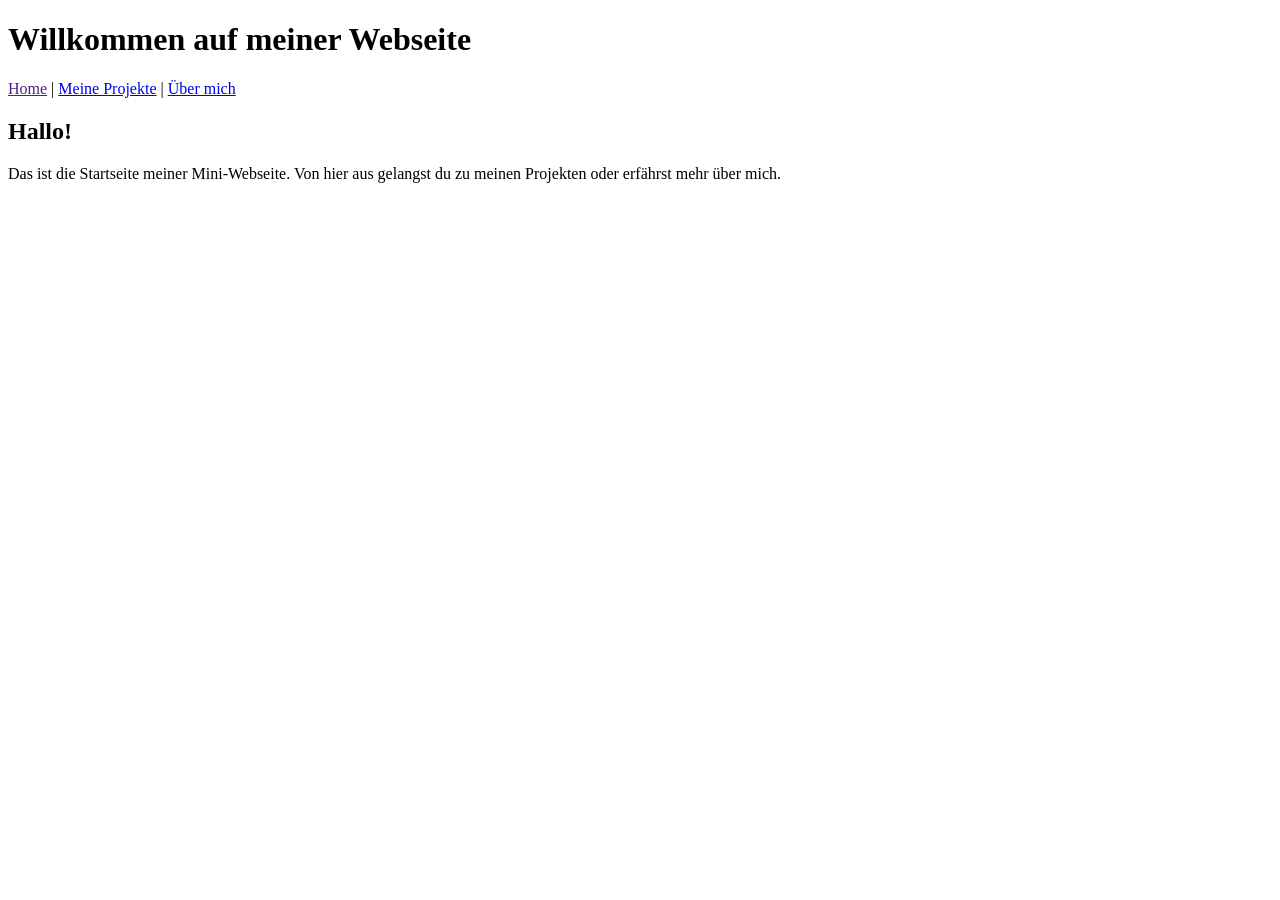
==== index.html @ 73009aa0 "Update index.html" ====
<!DOCTYPE html>
<html lang="de">
<head>
    <meta charset="UTF-8">
    <meta name="viewport" content="width=device-width, initial-scale=1.0">
    <title>Fabians Portfolio</title>
</head>
<body>

    <header>
        <h1>Willkommen auf meiner Webseite</h1>
        <nav>
            <a href="">Home</a> | 
            <a href="projekte.html">Meine Projekte</a> | 
            <a href="ueber-mich.html">Über mich</a>
        </nav>
    </header>

    <main>
        <h2>Hallo!</h2>
        <p>Das ist die Startseite meiner Mini-Webseite. Von hier aus gelangst du zu meinen Projekten oder erfährst mehr über mich.</p>
    </main>

</body>
</html>
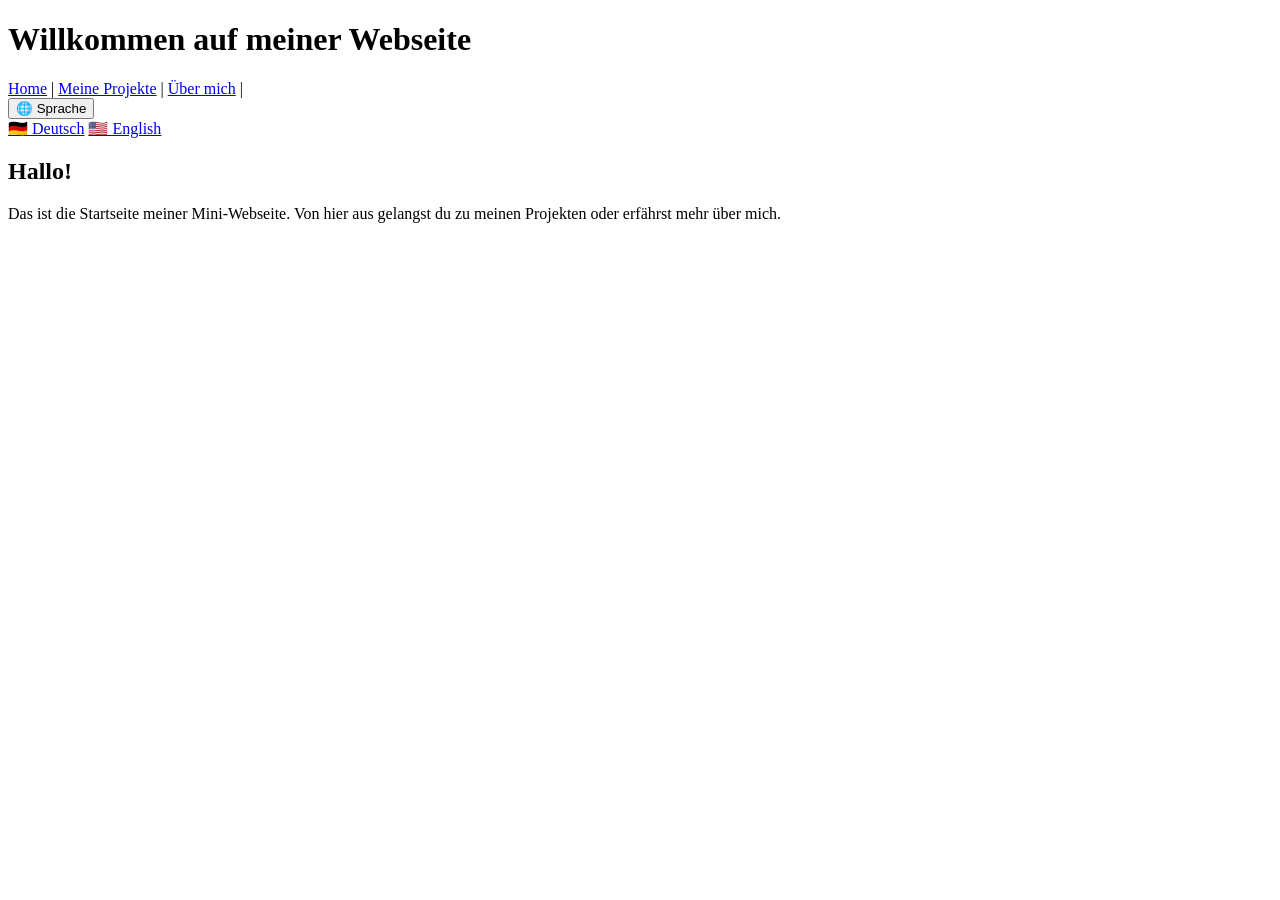
==== commit 3b4fd0dc: "Update index.html" ====
--- a/index.html
+++ b/index.html
@@ -10,9 +10,16 @@
     <header>
         <h1>Willkommen auf meiner Webseite</h1>
         <nav>
-            <a href="">Home</a> | 
+            <a href="index.html">Home</a> | 
             <a href="projekte.html">Meine Projekte</a> | 
-            <a href="ueber-mich.html">Über mich</a>
+            <a href="ueber-mich.html">Über mich</a> |
+            <div class="lang-menu">
+                <button class="lang-btn">🌐 Sprache</button>
+                <div class="lang-dropdown">
+                    <a href="index.html">🇩🇪 Deutsch</a>
+                    <a href="en/index.html">🇺🇸 English</a>
+                </div>
+            </div>
         </nav>
     </header>
 
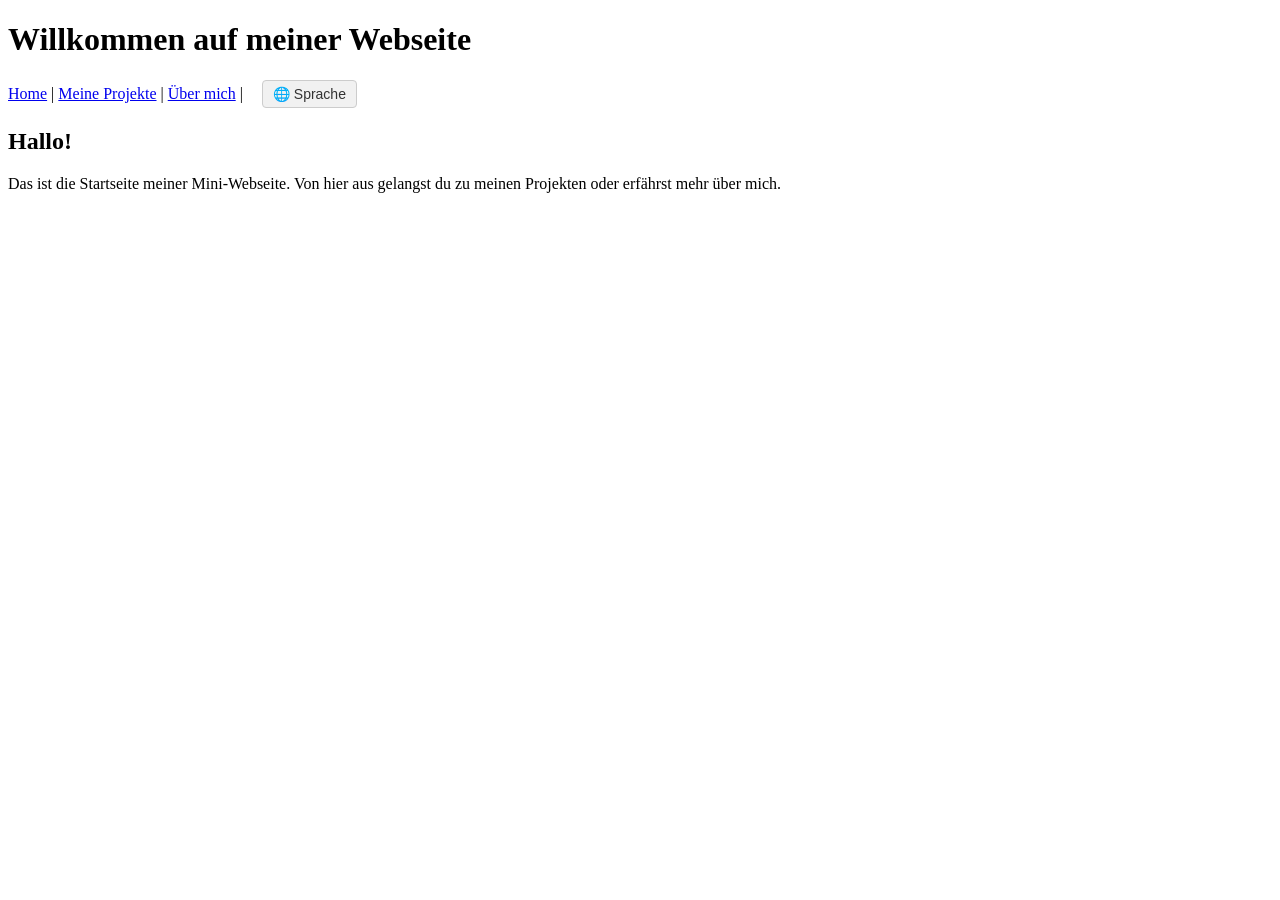
==== commit 064a9fb3: "Update index.html" ====
--- a/index.html
+++ b/index.html
@@ -4,6 +4,7 @@
     <meta charset="UTF-8">
     <meta name="viewport" content="width=device-width, initial-scale=1.0">
     <title>Fabians Portfolio</title>
+    <link rel="stylesheet" href="style.css">
 </head>
 <body>
 
@@ -16,7 +17,7 @@
             <div class="lang-menu">
                 <button class="lang-btn">🌐 Sprache</button>
                 <div class="lang-dropdown">
-                    <a href="index.html">🇩🇪 Deutsch</a>
+                    <a href="de/index.html">🇩🇪 Deutsch</a>
                     <a href="en/index.html">🇺🇸 English</a>
                 </div>
             </div>
--- a/style.css
+++ b/style.css
@@ -0,0 +1,47 @@
+/* Container für das Sprachmenü */
+.lang-menu {
+    position: relative;
+    display: inline-block;
+    margin-left: 15px;
+}
+
+/* Der Button selbst */
+.lang-btn {
+    background-color: #f1f1f1;
+    color: #333;
+    padding: 5px 10px;
+    font-size: 14px;
+    border: 1px solid #ccc;
+    cursor: pointer;
+    border-radius: 4px;
+}
+
+/* Das versteckte Dropdown-Fenster */
+.lang-dropdown {
+    display: none;
+    position: absolute;
+    background-color: #ffffff;
+    min-width: 120px;
+    box-shadow: 0px 8px 16px 0px rgba(0,0,0,0,2);
+    z-index: 1;
+    border: 1px solid #ccc;
+    border-radius: 4px;
+}
+
+/* Links innerhalb des Dropdowns */
+.lang-dropdown a {
+    color: black;
+    padding: 8px 12px;
+    text-decoration: none;
+    display: block;
+}
+
+/* Farbe ändern, wenn man über die Sprachen hovert */
+.lang-dropdown a:hover {
+    background-color: #f1f1f1;
+}
+
+/* Zeigt das Dropdown an, wenn man mit der Maus über den Button fährt */
+.lang-menu:hover .lang-dropdown {
+    display: block;
+}
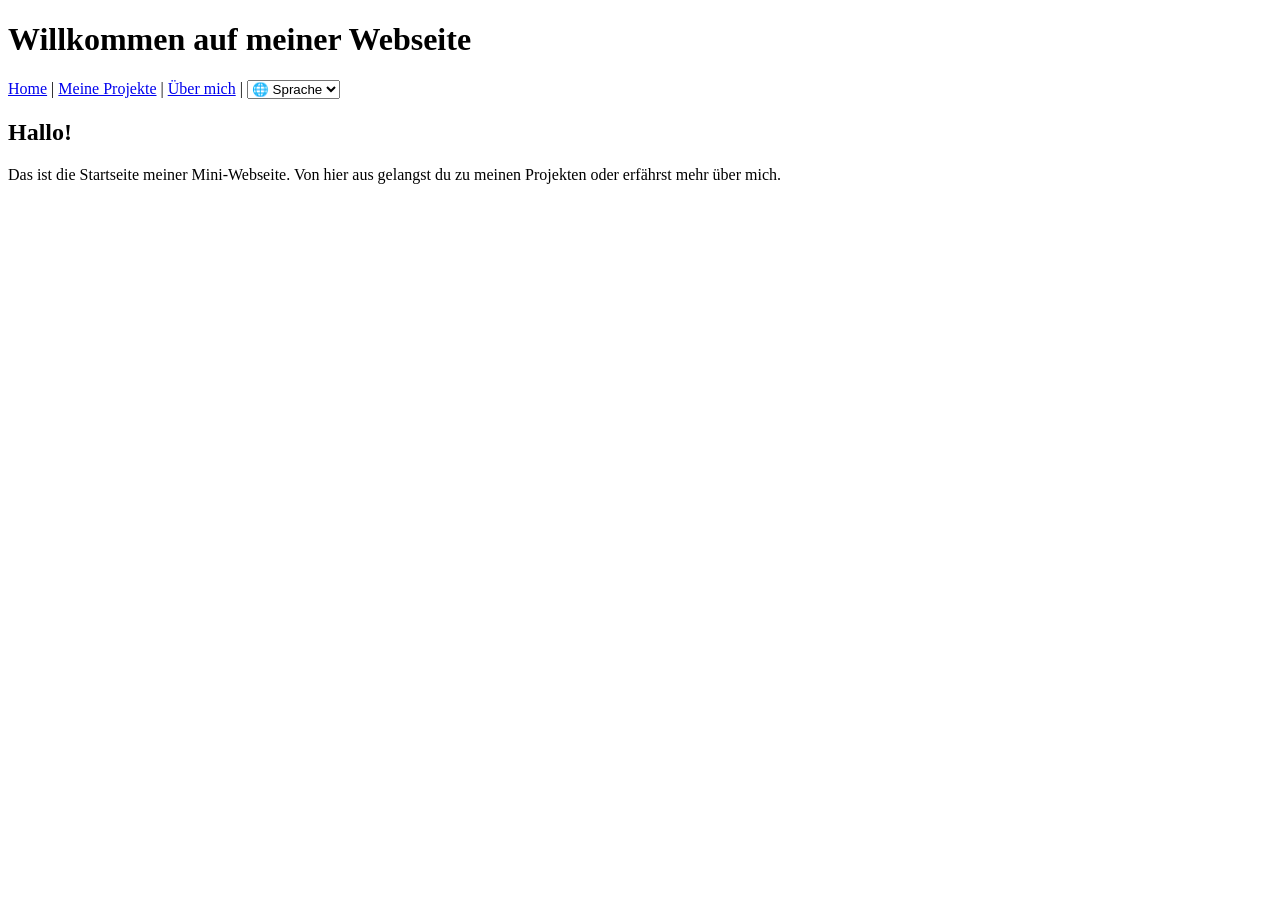
==== commit 65407150: "Update index.html" ====
--- a/index.html
+++ b/index.html
@@ -14,13 +14,13 @@
             <a href="index.html">Home</a> | 
             <a href="projekte.html">Meine Projekte</a> | 
             <a href="ueber-mich.html">Über mich</a> |
-            <div class="lang-menu">
-                <button class="lang-btn">🌐 Sprache</button>
-                <div class="lang-dropdown">
-                    <a href="de/index.html">🇩🇪 Deutsch</a>
-                    <a href="en/index.html">🇺🇸 English</a>
-                </div>
-            </div>
+        
+            <!-- Echtes Dropdown ohne Links -->
+            <select id="language-select" onchange="if(this.value) location = this.value;">
+                <option value="" disabled selected>🌐 Sprache</option>
+                <option value="index.html">🇩🇪 Deutsch</option>
+                <option value="en/index.html">🇺🇸 English</option>
+            </select>
         </nav>
     </header>
 
--- a/style.css
+++ b/style.css
@@ -1,47 +1,67 @@
-/* Container für das Sprachmenü */
-.lang-menu {
+/* --- Basis-Styling für den Container (relativ für Positionierung) --- */
+.lang-menu-details {
     position: relative;
     display: inline-block;
-    margin-left: 15px;
 }
 
-/* Der Button selbst */
-.lang-btn {
-    background-color: #f1f1f1;
+/* --- Der Klick-Button (summary) --- */
+.lang-btn-summary {
+    background-color: #f9f9f9;
     color: #333;
-    padding: 5px 10px;
+    padding: 8px 12px;
     font-size: 14px;
     border: 1px solid #ccc;
     cursor: pointer;
     border-radius: 4px;
+    display: flex;
+    align-items: center;
+    gap: 5px;
+    list-style: none; /* Entfernt den Standard-Pfeil in den meisten Browsern */
 }
 
-/* Das versteckte Dropdown-Fenster */
-.lang-dropdown {
+/* Entfernt den Standard-Pfeil in Safari/Webkit */
+.lang-btn-summary::-webkit-details-marker {
     display: none;
+}
+
+/* --- Das Dropdown-Menü (Inhalt) --- */
+.lang-dropdown-content {
     position: absolute;
+    top: 100%; /* Positioniert es direkt unter dem Button */
+    left: 0;
     background-color: #ffffff;
-    min-width: 120px;
-    box-shadow: 0px 8px 16px 0px rgba(0,0,0,0,2);
-    z-index: 1;
+    min-width: 140px;
+    box-shadow: 0px 8px 16px 0px rgba(0,0,0,0.15); /* Etwas weicherer Schatten */
+    z-index: 10; /* Höherer Index, um über anderem Inhalt zu liegen */
     border: 1px solid #ccc;
     border-radius: 4px;
+    margin-top: 5px;
+    opacity: 0; /* Startet unsichtbar */
+    visibility: hidden; /* Startet unsichtbar */
+    transition: opacity 0.2s ease, visibility 0.2s ease; /* Fügt eine kleine Animation hinzu */
 }
 
-/* Links innerhalb des Dropdowns */
-.lang-dropdown a {
-    color: black;
-    padding: 8px 12px;
+/* --- Zeigt den Inhalt, wenn 'details' geöffnet ist --- */
+.lang-menu-details[open] .lang-dropdown-content {
+    opacity: 1;
+    visibility: visible;
+}
+
+/* --- Links im Dropdown --- */
+.lang-dropdown-content a {
+    color: #333;
+    padding: 10px 15px;
     text-decoration: none;
     display: block;
+    border-bottom: 1px solid #eee;
+    font-family: sans-serif;
+    font-size: 14px;
 }
 
-/* Farbe ändern, wenn man über die Sprachen hovert */
-.lang-dropdown a:hover {
+.lang-dropdown-content a:last-child {
+    border-bottom: none;
+}
+
+.lang-dropdown-content a:hover {
     background-color: #f1f1f1;
 }
-
-/* Zeigt das Dropdown an, wenn man mit der Maus über den Button fährt */
-.lang-menu:hover .lang-dropdown {
-    display: block;
-}
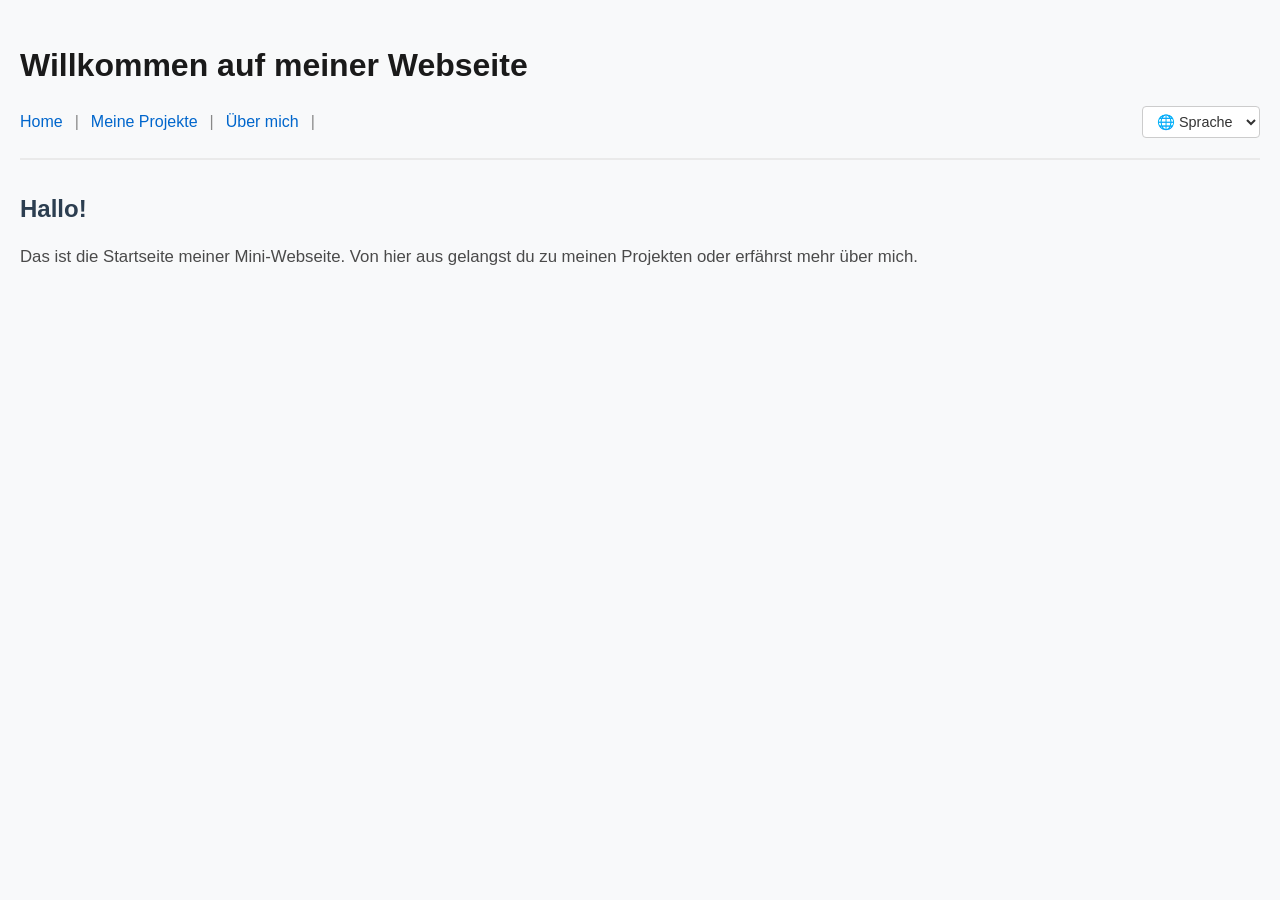
==== commit d5f78e68: "Update index.html" ====
--- a/index.html
+++ b/index.html
@@ -18,7 +18,7 @@
             <!-- Echtes Dropdown ohne Links -->
             <select id="language-select" onchange="if(this.value) location = this.value;">
                 <option value="" disabled selected>🌐 Sprache</option>
-                <option value="index.html">🇩🇪 Deutsch</option>
+                <option value="de/index.html">🇩🇪 Deutsch</option>
                 <option value="en/index.html">🇺🇸 English</option>
             </select>
         </nav>
--- a/style.css
+++ b/style.css
@@ -1,67 +1,154 @@
-/* --- Basis-Styling für den Container (relativ für Positionierung) --- */
-.lang-menu-details {
-    position: relative;
-    display: inline-block;
+/* ==========================================================================
+   1. GRUNDLEGENDE EINSTELLUNGEN
+   ========================================================================== */
+* {
+    box-sizing: border-box;
+    margin: 0;
+    padding: 0;
 }
 
-/* --- Der Klick-Button (summary) --- */
-.lang-btn-summary {
-    background-color: #f9f9f9;
-    color: #333;
-    padding: 8px 12px;
-    font-size: 14px;
-    border: 1px solid #ccc;
-    cursor: pointer;
-    border-radius: 4px;
+body {
+    font-family: -apple-system, BlinkMacSystemFont, "Segoe UI", Roboto, Helvetica, Arial, sans-serif;
+    line-height: 1.6;
+    color: #333333;
+    background-color: #f8f9fa;
+    padding: 40px 20px;
+}
+
+/* Container, um den Inhalt auf großen Bildschirmen zu zentrieren */
+.container {
+    max-width: 800px;
+    margin: 0 auto;
+    background: #ffffff;
+    padding: 30px;
+    border-radius: 8px;
+    box-shadow: 0 4px 6px rgba(0, 0, 0, 0.05);
+}
+
+/* ==========================================================================
+   2. HEADER & NAVIGATION
+   ========================================================================== */
+header {
+    border-bottom: 2px solid #eaeaea;
+    padding-bottom: 20px;
+    margin-bottom: 30px;
+}
+
+h1 {
+    font-size: 2rem;
+    color: #1a1a1a;
+    margin-bottom: 15px;
+}
+
+nav {
     display: flex;
     align-items: center;
-    gap: 5px;
-    list-style: none; /* Entfernt den Standard-Pfeil in den meisten Browsern */
+    flex-wrap: wrap;
+    gap: 12px;
+    font-size: 1rem;
+    color: #888888; /* Farbe für die Trennstriche */
 }
 
-/* Entfernt den Standard-Pfeil in Safari/Webkit */
-.lang-btn-summary::-webkit-details-marker {
-    display: none;
+nav a {
+    text-decoration: none;
+    color: #0066cc;
+    font-weight: 500;
+    transition: color 0.2s ease;
 }
 
-/* --- Das Dropdown-Menü (Inhalt) --- */
-.lang-dropdown-content {
-    position: absolute;
-    top: 100%; /* Positioniert es direkt unter dem Button */
-    left: 0;
-    background-color: #ffffff;
-    min-width: 140px;
-    box-shadow: 0px 8px 16px 0px rgba(0,0,0,0.15); /* Etwas weicherer Schatten */
-    z-index: 10; /* Höherer Index, um über anderem Inhalt zu liegen */
-    border: 1px solid #ccc;
-    border-radius: 4px;
-    margin-top: 5px;
-    opacity: 0; /* Startet unsichtbar */
-    visibility: hidden; /* Startet unsichtbar */
-    transition: opacity 0.2s ease, visibility 0.2s ease; /* Fügt eine kleine Animation hinzu */
+nav a:hover {
+    color: #004499;
+    text-decoration: underline;
 }
 
-/* --- Zeigt den Inhalt, wenn 'details' geöffnet ist --- */
-.lang-menu-details[open] .lang-dropdown-content {
-    opacity: 1;
-    visibility: visible;
+/* ==========================================================================
+   3. ECHTES NATIVES DROPDOWN (SPRACHAUSWAHL)
+   ========================================================================== */
+#language-select {
+    padding: 6px 10px;
+    font-size: 0.9rem;
+    font-family: inherit;
+    border: 1px solid #cccccc;
+    border-radius: 4px;
+    background-color: #ffffff;
+    color: #333333;
+    cursor: pointer;
+    margin-left: auto; /* Schiebt das Dropdown ganz nach rechts */
+    transition: border-color 0.2s ease, box-shadow 0.2s ease;
 }
 
-/* --- Links im Dropdown --- */
-.lang-dropdown-content a {
-    color: #333;
-    padding: 10px 15px;
-    text-decoration: none;
-    display: block;
-    border-bottom: 1px solid #eee;
-    font-family: sans-serif;
-    font-size: 14px;
+#language-select:focus {
+    outline: none;
+    border-color: #0066cc;
+    box-shadow: 0 0 0 3px rgba(0, 102, 204, 0.15);
 }
 
-.lang-dropdown-content a:last-child {
-    border-bottom: none;
+/* Stylt die Optionen im aufgeklappten Zustand (Browser-Standard) */
+#language-select option {
+    color: #333333;
+    background-color: #ffffff;
 }
 
-.lang-dropdown-content a:hover {
-    background-color: #f1f1f1;
+#language-select option:disabled {
+    color: #999999;
 }
+
+/* ==========================================================================
+   4. HAUPTINHALT (MAIN) & PROJEKTLINKS
+   ========================================================================== */
+main {
+    margin-bottom: 20px;
+}
+
+h2 {
+    font-size: 1.5rem;
+    color: #2c3e50;
+    margin-bottom: 15px;
+}
+
+p {
+    margin-bottom: 15px;
+    font-size: 1.05rem;
+    color: #4a4a4a;
+}
+
+/* Styling für Links im Haupttext (z.B. Projektlinks) */
+main a {
+    color: #0066cc;
+    text-decoration: none;
+    font-weight: 500;
+}
+
+main a:hover {
+    text-decoration: underline;
+}
+
+/* ==========================================================================
+   5. RESPONSIVE DESIGN (FÜR MOBILGERÄTE)
+   ========================================================================== */
+@media (max-width: 600px) {
+    body {
+        padding: 15px 10px;
+    }
+    
+    .container {
+        padding: 20px;
+    }
+    
+    nav {
+        flex-direction: column;
+        align-items: flex-start;
+        gap: 8px;
+    }
+    
+    /* Trennstriche auf Mobilgeräten ausblenden */
+    nav span.divider {
+        display: none;
+    }
+    
+    #language-select {
+        margin-left: 0;
+        margin-top: 10px;
+        width: 100%; /* Volle Breite auf dem Handy */
+    }
+}
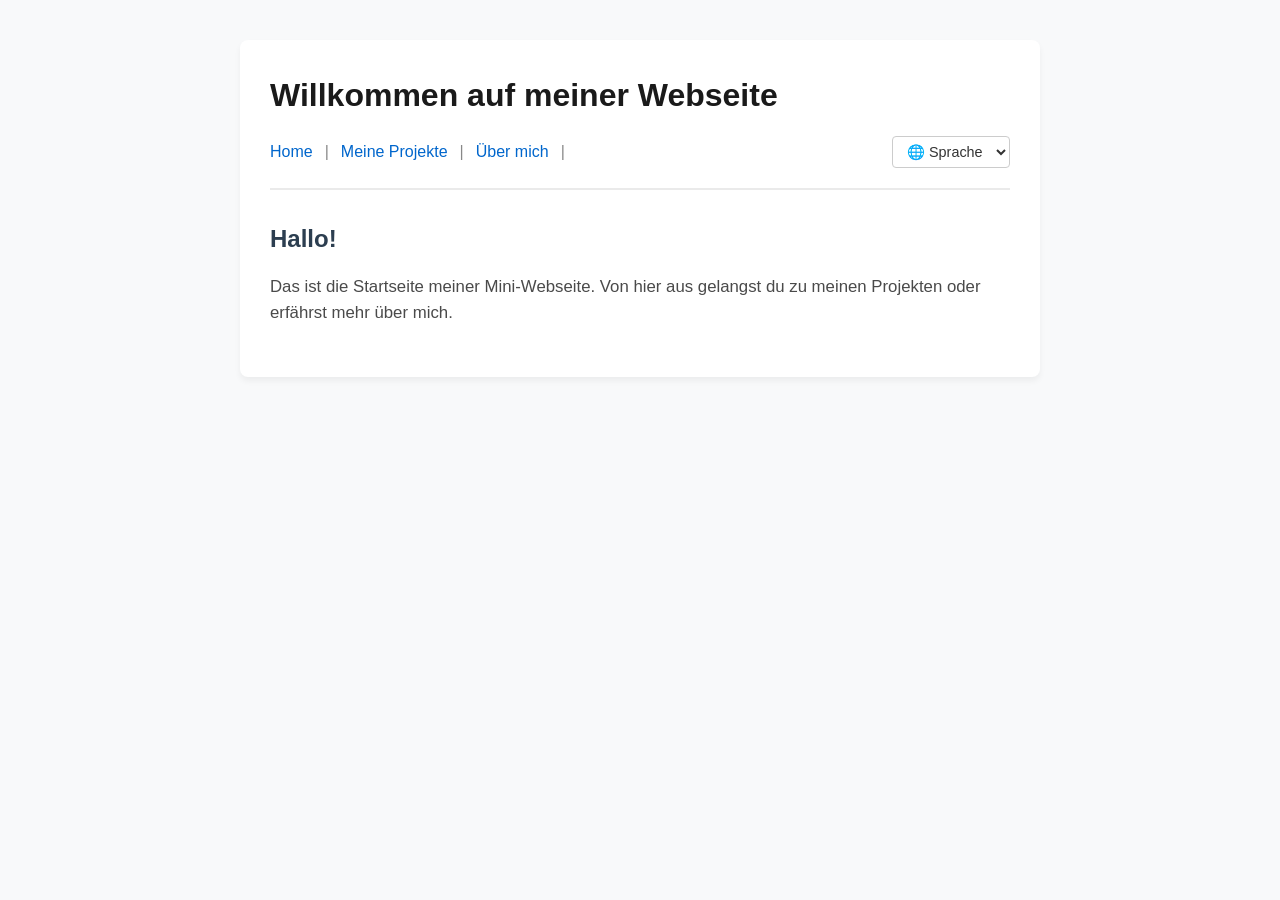
==== commit 49815ab3: "Update index.html" ====
--- a/index.html
+++ b/index.html
@@ -4,30 +4,37 @@
     <meta charset="UTF-8">
     <meta name="viewport" content="width=device-width, initial-scale=1.0">
     <title>Fabians Portfolio</title>
-    <link rel="stylesheet" href="style.css">
+    <link rel="stylesheet" href="style.css"> <!-- Lädt die CSS direkt aus demselben Ordner -->
 </head>
 <body>
 
-    <header>
-        <h1>Willkommen auf meiner Webseite</h1>
-        <nav>
-            <a href="index.html">Home</a> | 
-            <a href="projekte.html">Meine Projekte</a> | 
-            <a href="ueber-mich.html">Über mich</a> |
-        
-            <!-- Echtes Dropdown ohne Links -->
-            <select id="language-select" onchange="if(this.value) location = this.value;">
-                <option value="" disabled selected>🌐 Sprache</option>
-                <option value="de/index.html">🇩🇪 Deutsch</option>
-                <option value="en/index.html">🇺🇸 English</option>
-            </select>
-        </nav>
-    </header>
+    <div class="container">
 
-    <main>
-        <h2>Hallo!</h2>
-        <p>Das ist die Startseite meiner Mini-Webseite. Von hier aus gelangst du zu meinen Projekten oder erfährst mehr über mich.</p>
-    </main>
+        <header>
+            <h1>Willkommen auf meiner Webseite</h1>
+            <nav>
+                <a href="index.html">Home</a> 
+                <span class="divider">|</span> 
+                <a href="projekte.html">Meine Projekte</a> 
+                <span class="divider">|</span> 
+                <a href="ueber-mich.html">Über mich</a> 
+                <span class="divider">|</span>
+            
+                <!-- Korrekte Pfade direkt aus der Root-Ebene -->
+                <select id="language-select" onchange="if(this.value) location = this.value;">
+                    <option value="" disabled selected>🌐 Sprache</option>
+                    <option value="de/index.html">🇩🇪 Deutsch</option>
+                    <option value="en/index.html">🇺🇸 English</option>
+                </select>
+            </nav>
+        </header>
+
+        <main>
+            <h2>Hallo!</h2>
+            <p>Das ist die Startseite meiner Mini-Webseite. Von hier aus gelangst du zu meinen Projekten oder erfährst mehr über mich.</p>
+        </main>
+
+    </div>
 
 </body>
 </html>
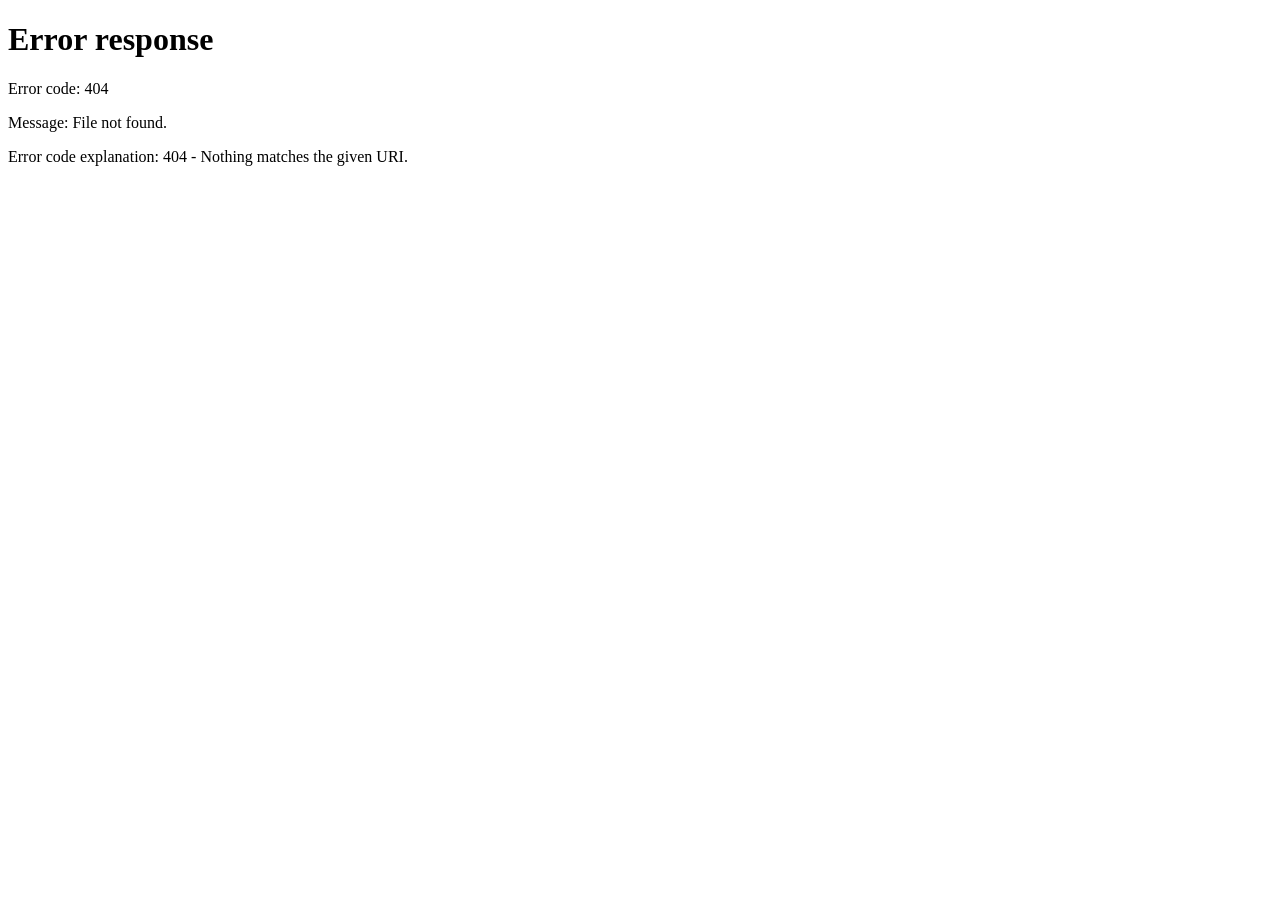
==== commit 4a520492: "Update index.html" ====
--- a/index.html
+++ b/index.html
@@ -2,39 +2,26 @@
 <html lang="de">
 <head>
     <meta charset="UTF-8">
-    <meta name="viewport" content="width=device-width, initial-scale=1.0">
-    <title>Fabians Portfolio</title>
-    <link rel="stylesheet" href="style.css"> <!-- Lädt die CSS direkt aus demselben Ordner -->
+    <title>Wird geladen...</title>
+    <script>
+        // 1. Browsersprache auslesen (z.B. "de-DE" oder "en-US") und die ersten zwei Buchstaben nehmen ("de" oder "en")
+        const userLang = (navigator.language || navigator.userLanguage).substring(0, 2);
+
+        // 2. Prüfen und weiterleiten
+        if (userLang === 'de') {
+            window.location.href = 'de/index.html';
+        } else {
+            // Standardmäßig auf Englisch leiten, falls die Sprache nicht Deutsch ist
+            window.location.href = 'en/index.html';
+        }
+    </script>
 </head>
 <body>
-
-    <div class="container">
-
-        <header>
-            <h1>Willkommen auf meiner Webseite</h1>
-            <nav>
-                <a href="index.html">Home</a> 
-                <span class="divider">|</span> 
-                <a href="projekte.html">Meine Projekte</a> 
-                <span class="divider">|</span> 
-                <a href="ueber-mich.html">Über mich</a> 
-                <span class="divider">|</span>
-            
-                <!-- Korrekte Pfade direkt aus der Root-Ebene -->
-                <select id="language-select" onchange="if(this.value) location = this.value;">
-                    <option value="" disabled selected>🌐 Sprache</option>
-                    <option value="de/index.html">🇩🇪 Deutsch</option>
-                    <option value="en/index.html">🇺🇸 English</option>
-                </select>
-            </nav>
-        </header>
-
-        <main>
-            <h2>Hallo!</h2>
-            <p>Das ist die Startseite meiner Mini-Webseite. Von hier aus gelangst du zu meinen Projekten oder erfährst mehr über mich.</p>
-        </main>
-
-    </div>
-
+    <!-- Falls JavaScript im Browser deaktiviert ist, sieht der Nutzer diese Links als Fallback -->
+    <p>Bitte wählen Sie Ihre Sprache / Please choose your language:</p>
+    <ul>
+        <li><a href="de/index.html">Deutsch</a></li>
+        <li><a href="en/index.html">English</a></li>
+    </ul>
 </body>
 </html>
